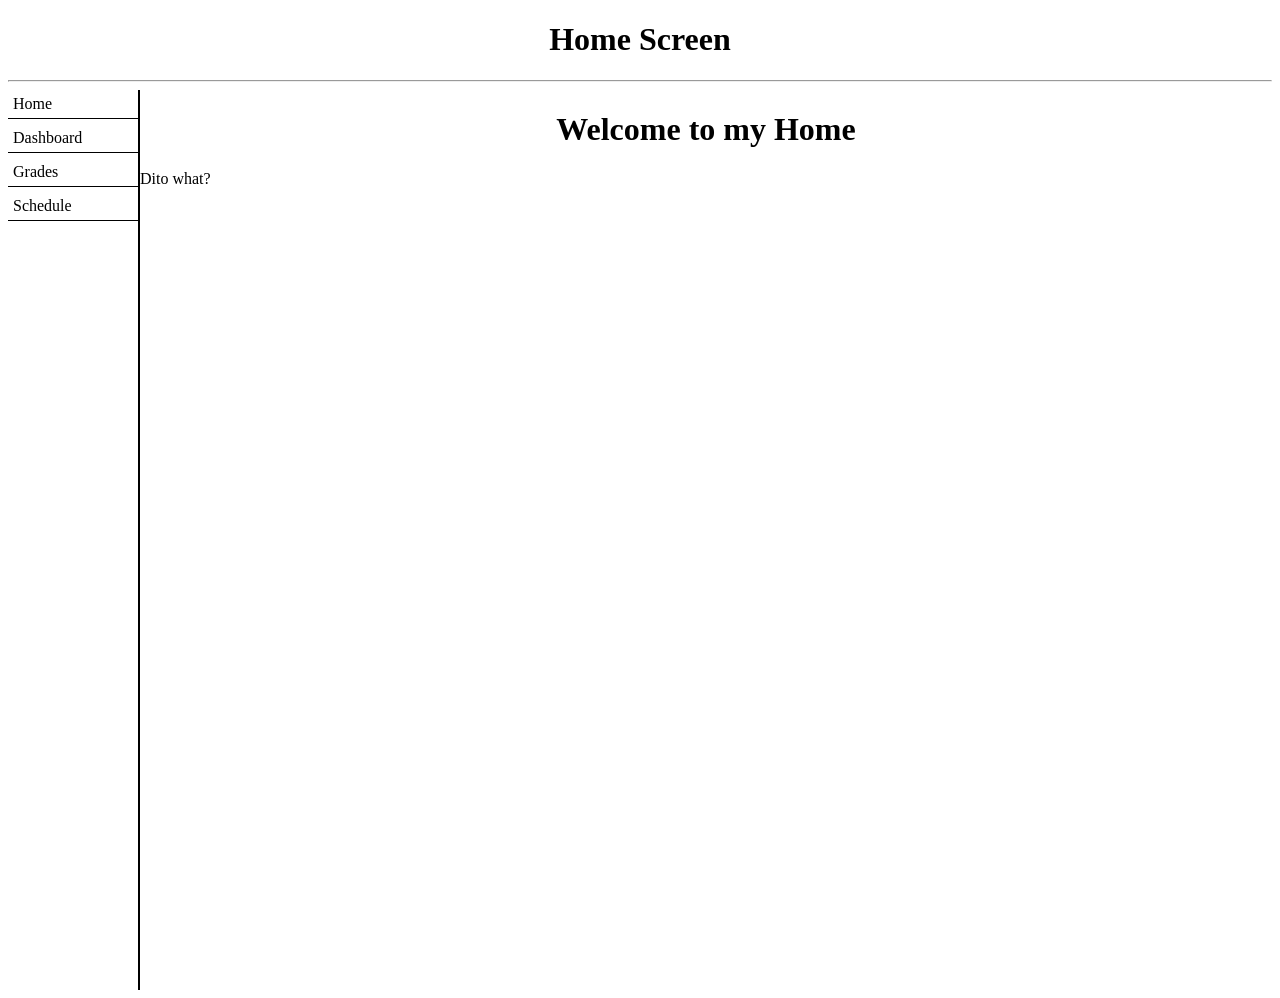
==== index.html @ cca5582d "initial commit" ====
<!DOCTYPE html>
<html>
    <head>
    <title>Student Dashboard</title>
        <link rel="stylesheet" href="style.css">
            
        </head>
        
       

    <body>
        <h1 class="homescreen">Home Screen</h1>
            <hr>

<div class="layout">

    <div class="sidebar">

        <ul>
            <li><a class="index" href="index.html">Home</a></li>
            <li><a class="dashboard" href="dashboard.html">Dashboard</a></li>
            <li><a class="grades" href="grades.html">Grades</a></li>
            <li><a class="schedule" href="schedule.html">Schedule</a></li>
        </ul>

    </div>

<div class="content">
    <h1>Welcome to my Home</h1>
        <p class="pee">Dito what?
        </p>
     </div>

    </div>

</body>
</html>
---- style.css ----
.homescreen{
    text-align: center;
}

ul{
    list-style-type: none;
    padding: 0;
}

a{
    color: black;
}

a{
    text-decoration: none;
}

.dashboard1{
    text-align: center;
}

.grades1{
    text-align: center;
}

.layout{
    display: flex;
}
.sidebar {
    width: 130px;
    height: 100vh;
    border-right: 2px solid black;
}

.sidebar ul {
    list-style-type: none;
    padding: 0;
    margin: 0;
}

.sidebar li {
    margin-bottom: 5px;
}

.sidebar a {
    color: black;
    text-decoration: none;
}

.sidebar li {
    border-bottom: 1px solid black;
    padding: 5px;
}

.content {
    text-align: center;
    flex: 1;
}
.pee {
    text-align: left;
}

table {
    border-collapse: collapse;
}
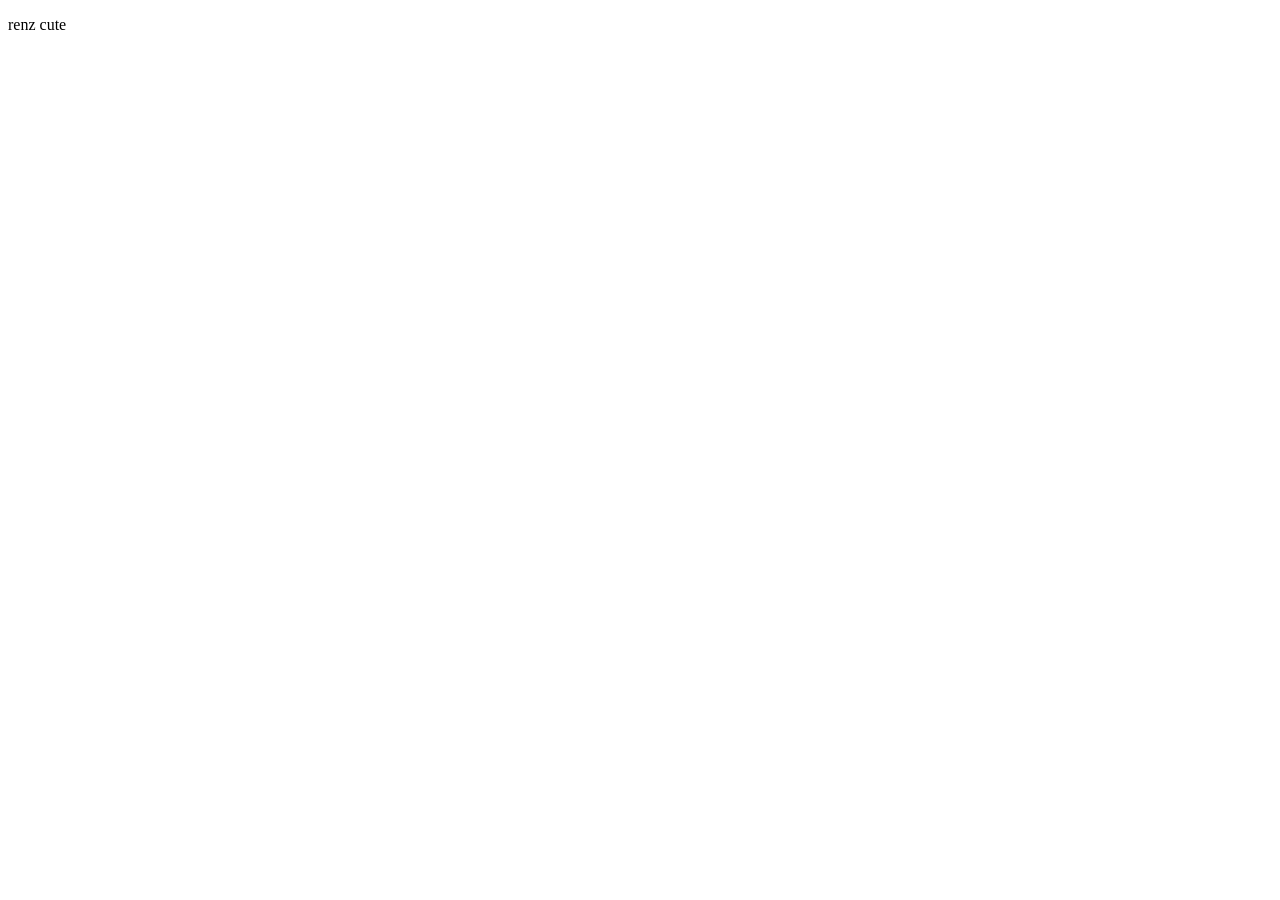
==== commit 1a058fbe: "initial commit" ====
--- a/index.html
+++ b/index.html
@@ -1,37 +1,11 @@
 <!DOCTYPE html>
-<html>
-    <head>
-    <title>Student Dashboard</title>
-        <link rel="stylesheet" href="style.css">
-            
-        </head>
-        
-       
-
-    <body>
-        <h1 class="homescreen">Home Screen</h1>
-            <hr>
-
-<div class="layout">
-
-    <div class="sidebar">
-
-        <ul>
-            <li><a class="index" href="index.html">Home</a></li>
-            <li><a class="dashboard" href="dashboard.html">Dashboard</a></li>
-            <li><a class="grades" href="grades.html">Grades</a></li>
-            <li><a class="schedule" href="schedule.html">Schedule</a></li>
-        </ul>
-
-    </div>
-
-<div class="content">
-    <h1>Welcome to my Home</h1>
-        <p class="pee">Dito what?
-        </p>
-     </div>
-
-    </div>
-
+<html lang="en">
+<head>
+    <meta charset="UTF-8">
+    <meta name="viewport" content="width=device-width, initial-scale=1.0">
+    <title>renz pogi</title>
+</head>
+<body>
+<P>renz cute  </P>
 </body>
 </html>
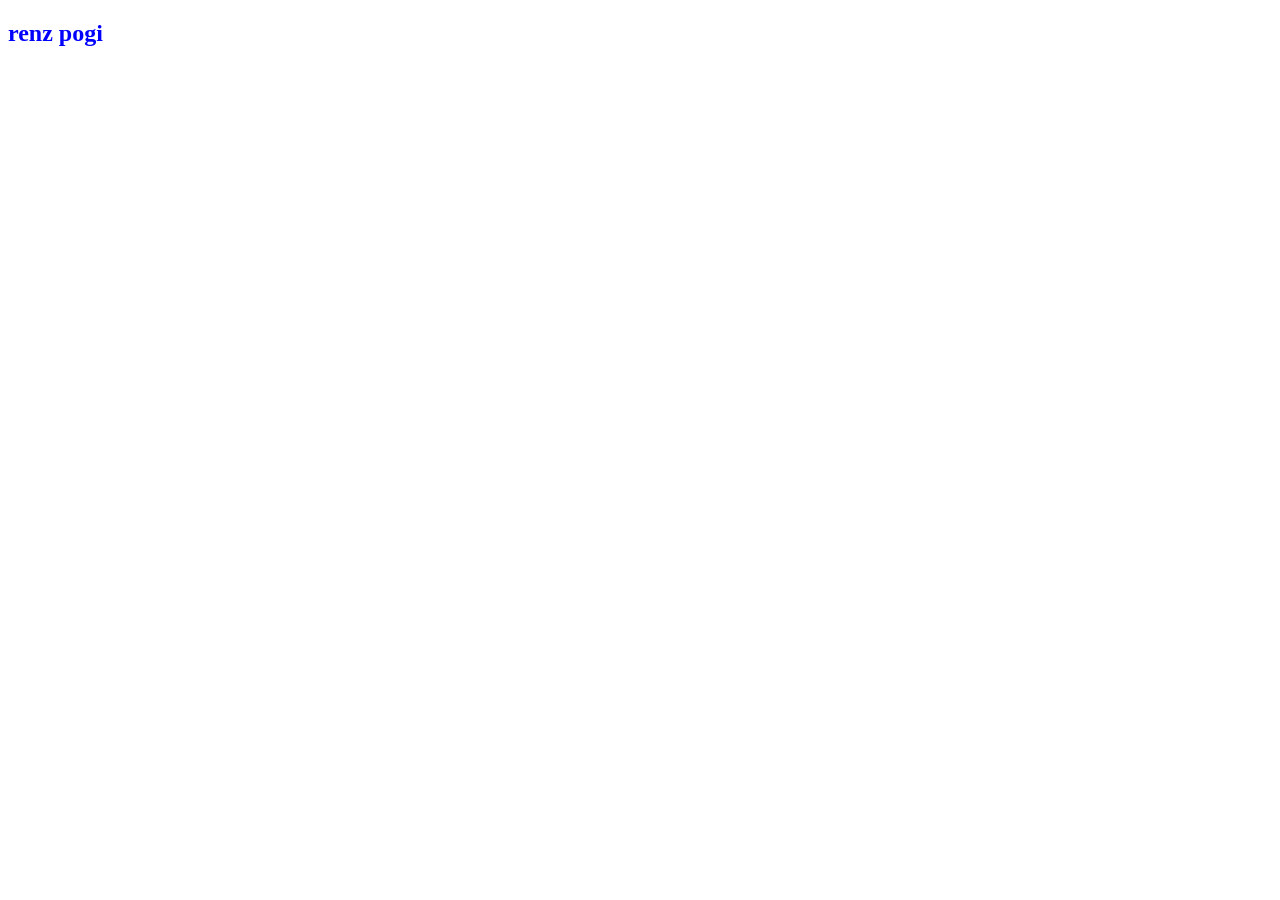
==== commit 4b6c64a4: "link html css" ====
--- a/index.html
+++ b/index.html
@@ -4,8 +4,9 @@
     <meta charset="UTF-8">
     <meta name="viewport" content="width=device-width, initial-scale=1.0">
     <title>renz pogi</title>
+    <link rel="stylesheet" href="style.css"> 
 </head>
 <body>
-<P>renz cute  </P>
+    <h1 class="renz">renz pogi</h1>
 </body>
 </html>
--- a/style.css
+++ b/style.css
@@ -0,0 +1,6 @@
+.renz {
+    color: blue;
+    font-size: 24px;
+    margin-top: 20px;
+
+}
